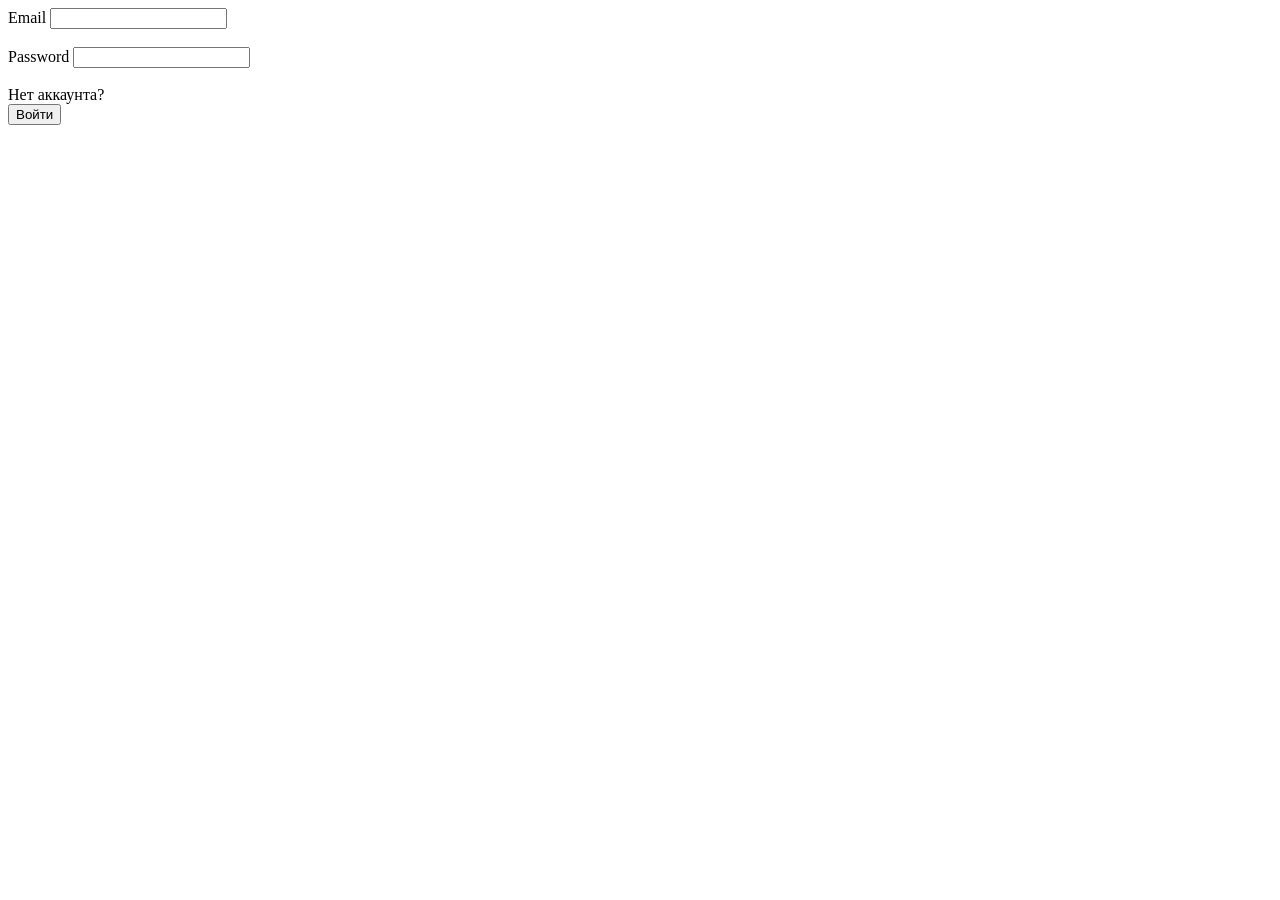
==== front/src/main/resources/templates/auth/login.html @ e641858e "authentication and registration feathures" ====
<!DOCTYPE html>
<html lang="en" xmlns:th="http://www.thymeleaf.org">
<head>
    <meta charset="UTF-8">
    <title>Login page</title>
    <link rel="stylesheet" th:href="@{/webjars/bootstrap/5.3.2/css/bootstrap.min.css}">
</head>
<body>
    <div class="container-sm mt-3">
        <form th:action="@{/login}" th:method="post" th:object="${login_user}">
            <label for="email-reg">Email</label>
            <input type="text"  id="email-reg" class="form-control email mb-1" th:field="*{email}">
            <div  style="color:red" class="email-error" th:if="${#fields.hasErrors('email')}" th:errors="*{email}"></div>
            <br>

            <label for="password-reg">Password</label>
            <input type="text" class="form-control password" th:field="*{password}" id="password-reg">
            <div  style="color:red" class="password-error" th:if="${#fields.hasErrors('password')}"  th:errors="*{password}"></div>
            <br>
            <a th:href="@{/registration}" class="mb-2">Нет аккаунта?</a>
            <br>
<!--            <div style="color:red" th:if="${param.error}" >-->
<!--                Неправильный email или пароль-->
<!--            </div>-->

            <input type="submit" value="Войти" class="btn btn-primary ">
        </form>
    </div>

    <script th:src="@{/webjars/bootstrap/5.3.2/js/bootstrap.min.js}"></script>
</body>
</html>
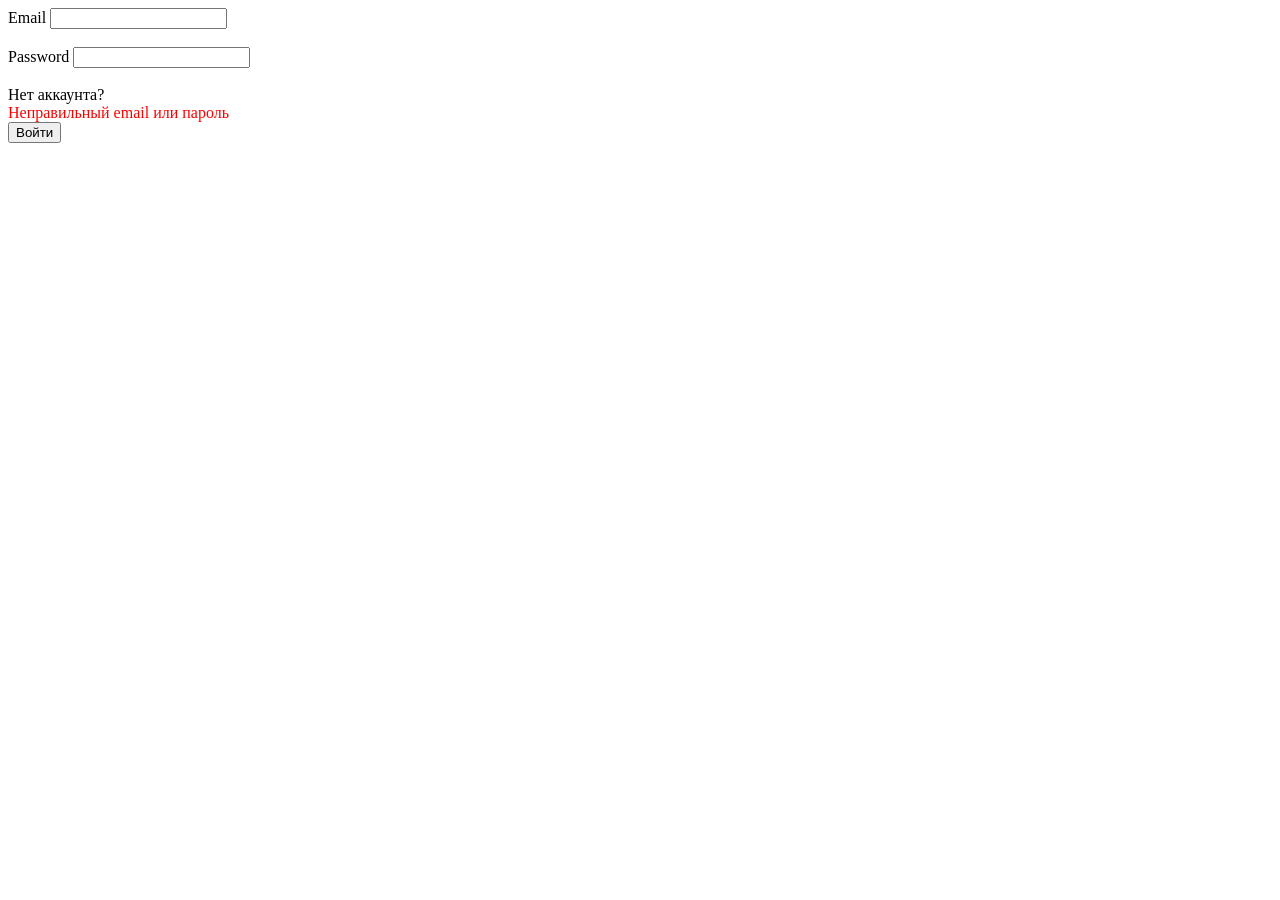
==== commit 13dd2fe6: "Теперь каждый сервис запускается в docker контейнере" ====
--- a/front/src/main/resources/templates/auth/login.html
+++ b/front/src/main/resources/templates/auth/login.html
@@ -7,7 +7,7 @@
 </head>
 <body>
     <div class="container-sm mt-3">
-        <form th:action="@{/login}" th:method="post" th:object="${login_user}">
+        <form th:action="@{/}" th:method="post" th:object="${login_user}">
             <label for="email-reg">Email</label>
             <input type="text"  id="email-reg" class="form-control email mb-1" th:field="*{email}">
             <div  style="color:red" class="email-error" th:if="${#fields.hasErrors('email')}" th:errors="*{email}"></div>
@@ -19,9 +19,9 @@
             <br>
             <a th:href="@{/registration}" class="mb-2">Нет аккаунта?</a>
             <br>
-<!--            <div style="color:red" th:if="${param.error}" >-->
-<!--                Неправильный email или пароль-->
-<!--            </div>-->
+            <div style="color:red" th:if="${error}" >
+                Неправильный email или пароль
+            </div>
 
             <input type="submit" value="Войти" class="btn btn-primary ">
         </form>
